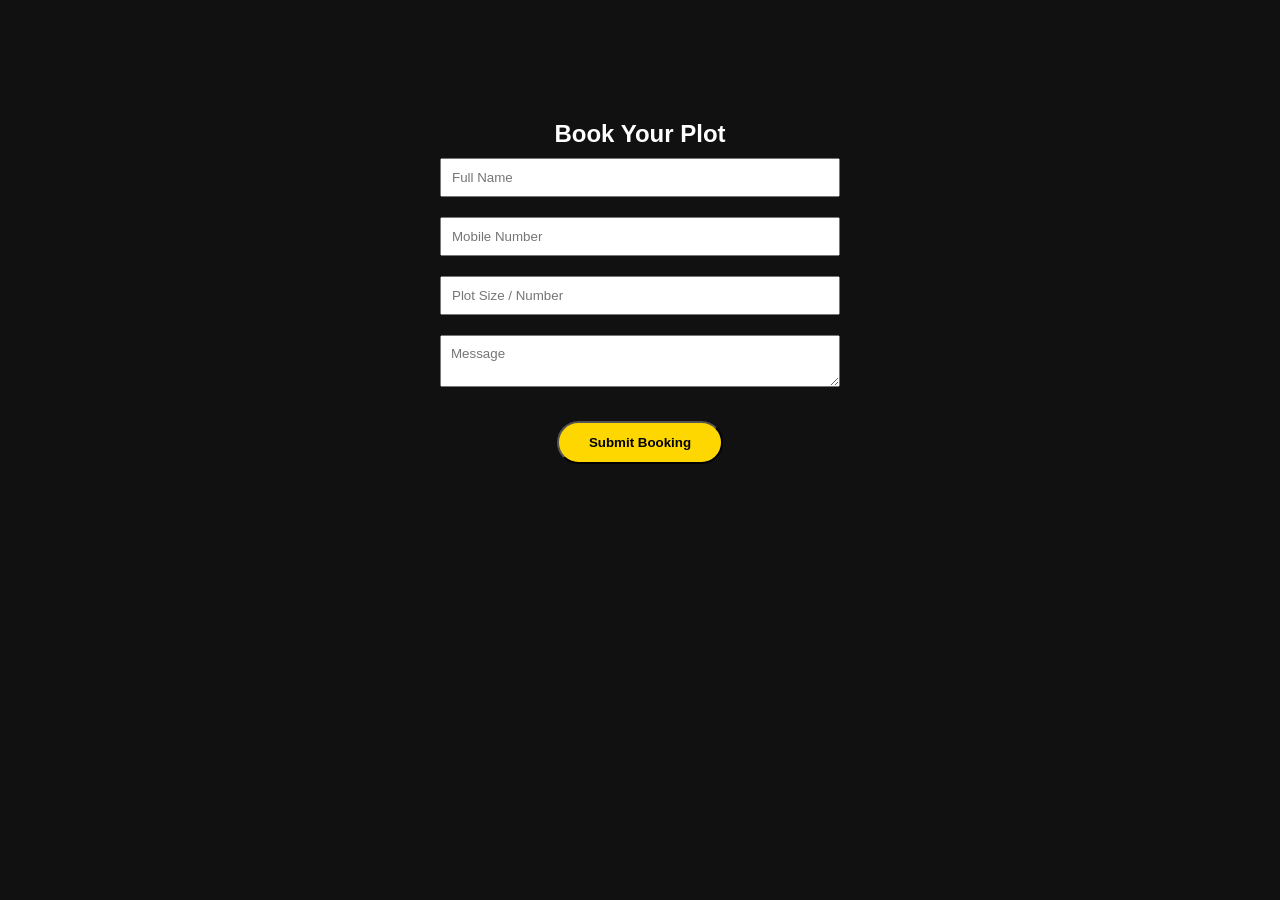
==== booking.html @ f9365e82 "Add files via upload" ====
<!DOCTYPE html>
<html>
<head>
<meta charset="UTF-8">
<meta name="viewport" content="width=device-width, initial-scale=1.0">
<title>Book Plot | Amol Patil Developers</title>
<link rel="stylesheet" href="style.css">
</head>
<body>

<section style="padding-top:120px;">
<h2>Book Your Plot</h2>

<form action="https://formspree.io/f/xzdalywy" method="POST" style="max-width:400px;margin:auto;">

<input type="text" name="name" placeholder="Full Name" required style="width:100%;padding:10px;margin:10px 0;">
<input type="tel" name="mobile" placeholder="Mobile Number" required style="width:100%;padding:10px;margin:10px 0;">
<input type="text" name="plot" placeholder="Plot Size / Number" style="width:100%;padding:10px;margin:10px 0;">
<textarea name="message" placeholder="Message" style="width:100%;padding:10px;margin:10px 0;"></textarea>

<button type="submit" class="btn">Submit Booking</button>

</form>

</section>

</body>
</html>
---- style.css ----
* {
margin:0;
padding:0;
box-sizing:border-box;
font-family:'Poppins',sans-serif;
}

body {
background:#111;
color:#fff;
}

/* NAVBAR */
nav {
display:flex;
justify-content:space-between;
align-items:center;
padding:20px 60px;
background:#000;
position:fixed;
top:0;
width:100%;
z-index:1000;
}

nav a {
color:#fff;
text-decoration:none;
margin-left:25px;
font-weight:500;
}

.logo {
font-weight:700;
color:gold;
}

/* HERO */
.hero {
height:100vh;
display:flex;
flex-direction:column;
justify-content:center;
align-items:center;
text-align:center;
background:url('https://images.unsplash.com/photo-1600585154340-be6161a56a0c') no-repeat center/cover;
padding-top:80px;
}

.hero h1 {
font-size:50px;
}

/* BUTTON */
.btn {
display:inline-block;
padding:12px 30px;
background:gold;
color:#000;
text-decoration:none;
margin-top:20px;
border-radius:30px;
font-weight:600;
transition:0.3s;
}

.btn:hover {
background:#fff;
}

/* SECTIONS */
section {
padding:120px 20px;
text-align:center;
}

/* GALLERY */
.gallery {
display:grid;
grid-template-columns:repeat(auto-fit,minmax(250px,1fr));
gap:20px;
padding:40px;
}

.gallery img {
width:100%;
border-radius:10px;
transition:0.4s;
}

.gallery img:hover {
transform:scale(1.05);
}

/* FOOTER */
footer {
background:#000;
padding:20px;
text-align:center;
}

/* WHATSAPP FLOAT */
.whatsapp {
position:fixed;
bottom:20px;
right:20px;
background:#25D366;
color:white;
font-size:28px;
padding:15px 18px;
border-radius:50%;
text-decoration:none;
box-shadow:0 4px 10px rgba(0,0,0,0.3);
}

/* SMOOTH SCROLL */
html {
scroll-behavior:smooth;
}

/* FADE ANIMATION FIXED */
.fade-in {
opacity:1;
transform:translateY(0);
}
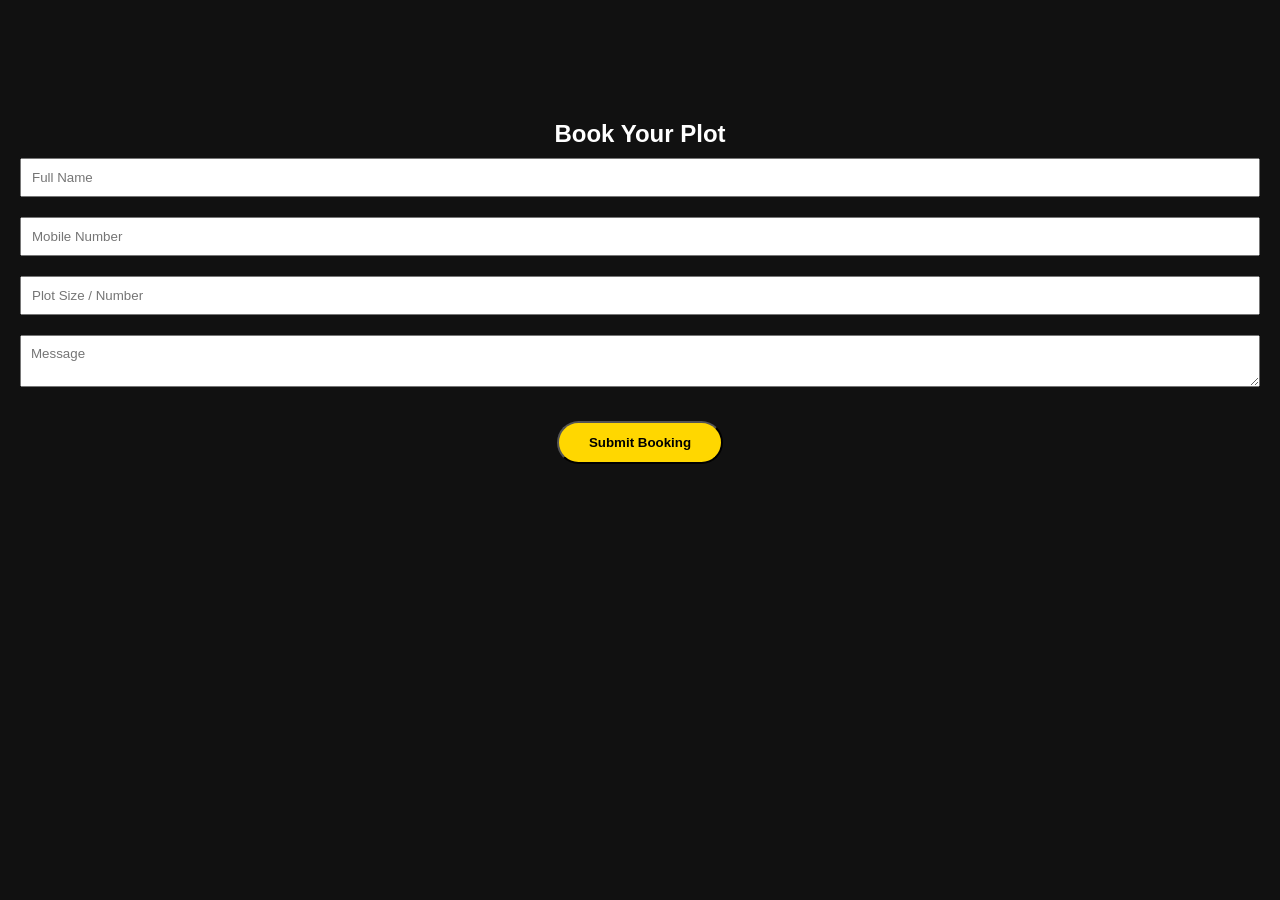
==== commit 8b9a5963: "Add files via upload" ====
--- a/booking.html
+++ b/booking.html
@@ -11,7 +11,9 @@
 <section style="padding-top:120px;">
 <h2>Book Your Plot</h2>
 
-<form action="https://formspree.io/f/xzdalywy" method="POST" style="max-width:400px;margin:auto;">
+<form action="https://formspree.io/f/YOUR_FORM_ID" 
+method="POST"
+onsubmit="window.location.href='thankyou.html'; return true;">
 
 <input type="text" name="name" placeholder="Full Name" required style="width:100%;padding:10px;margin:10px 0;">
 <input type="tel" name="mobile" placeholder="Mobile Number" required style="width:100%;padding:10px;margin:10px 0;">
